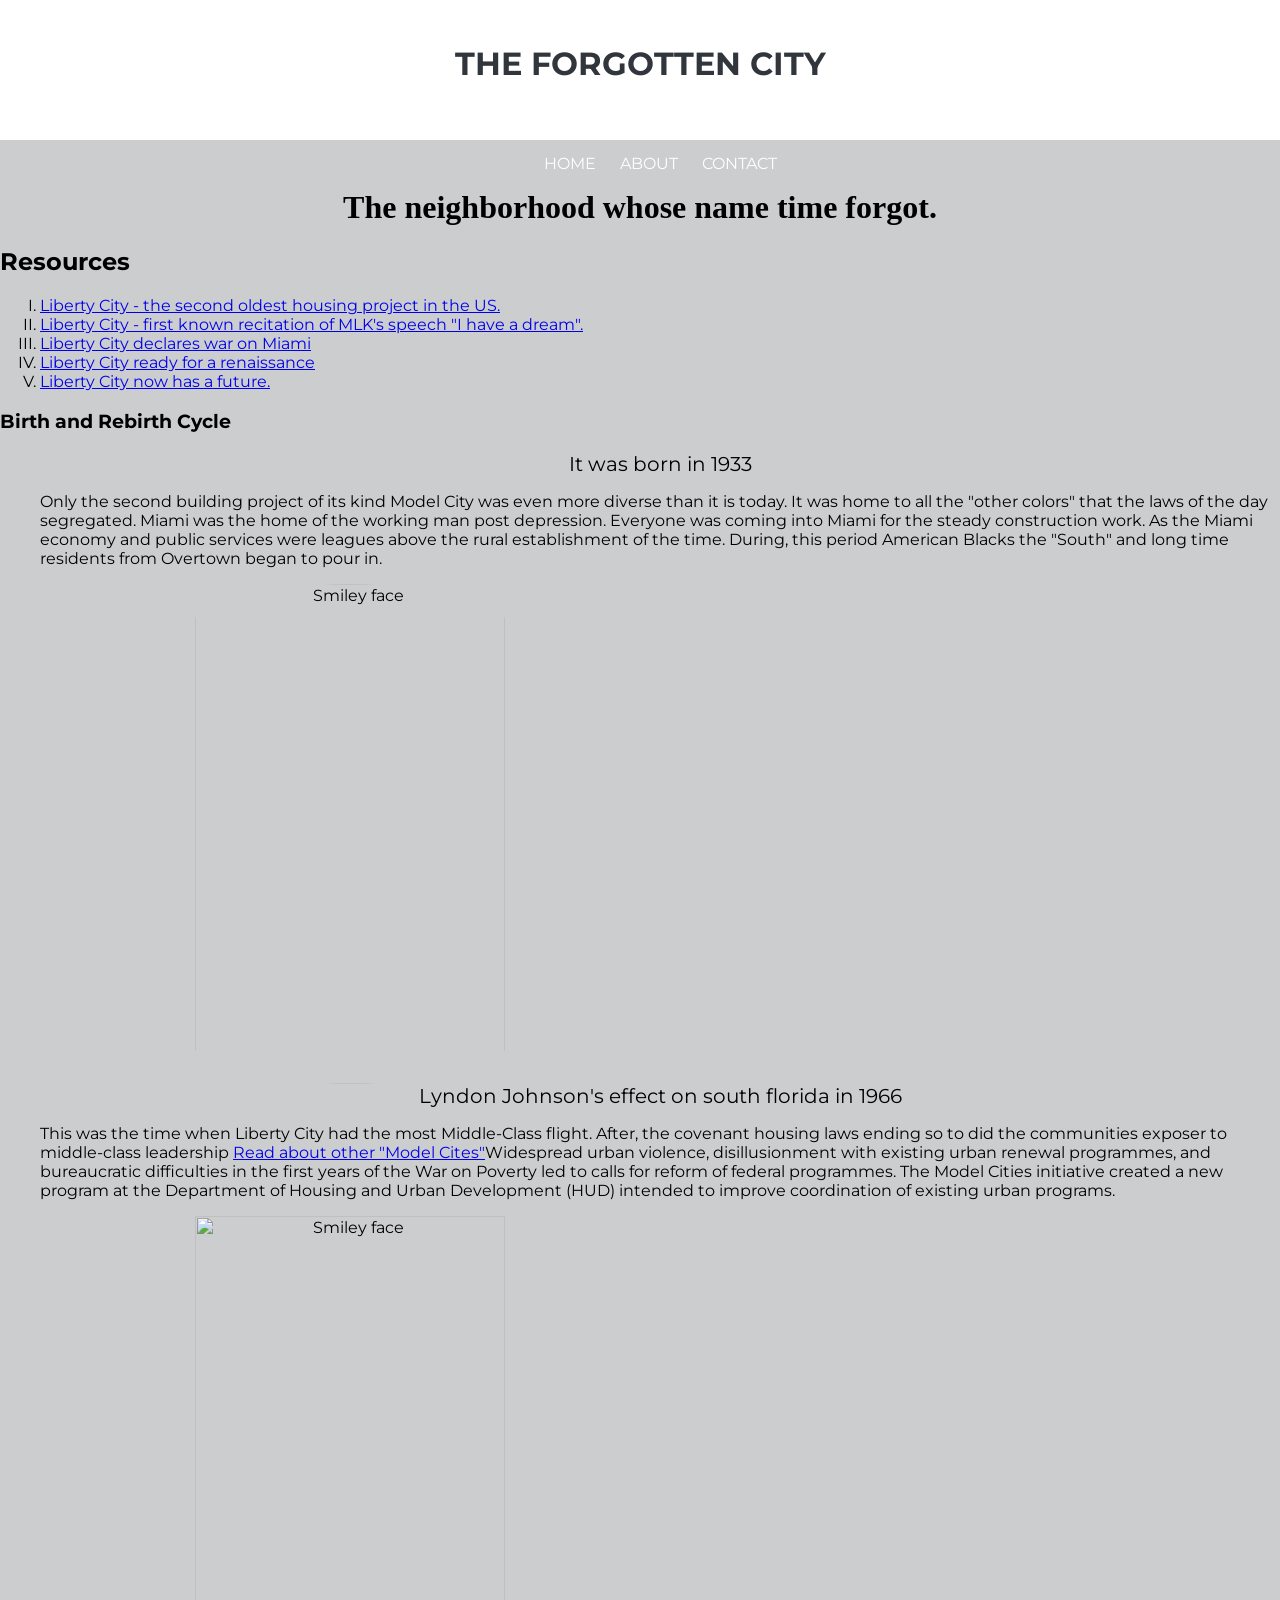
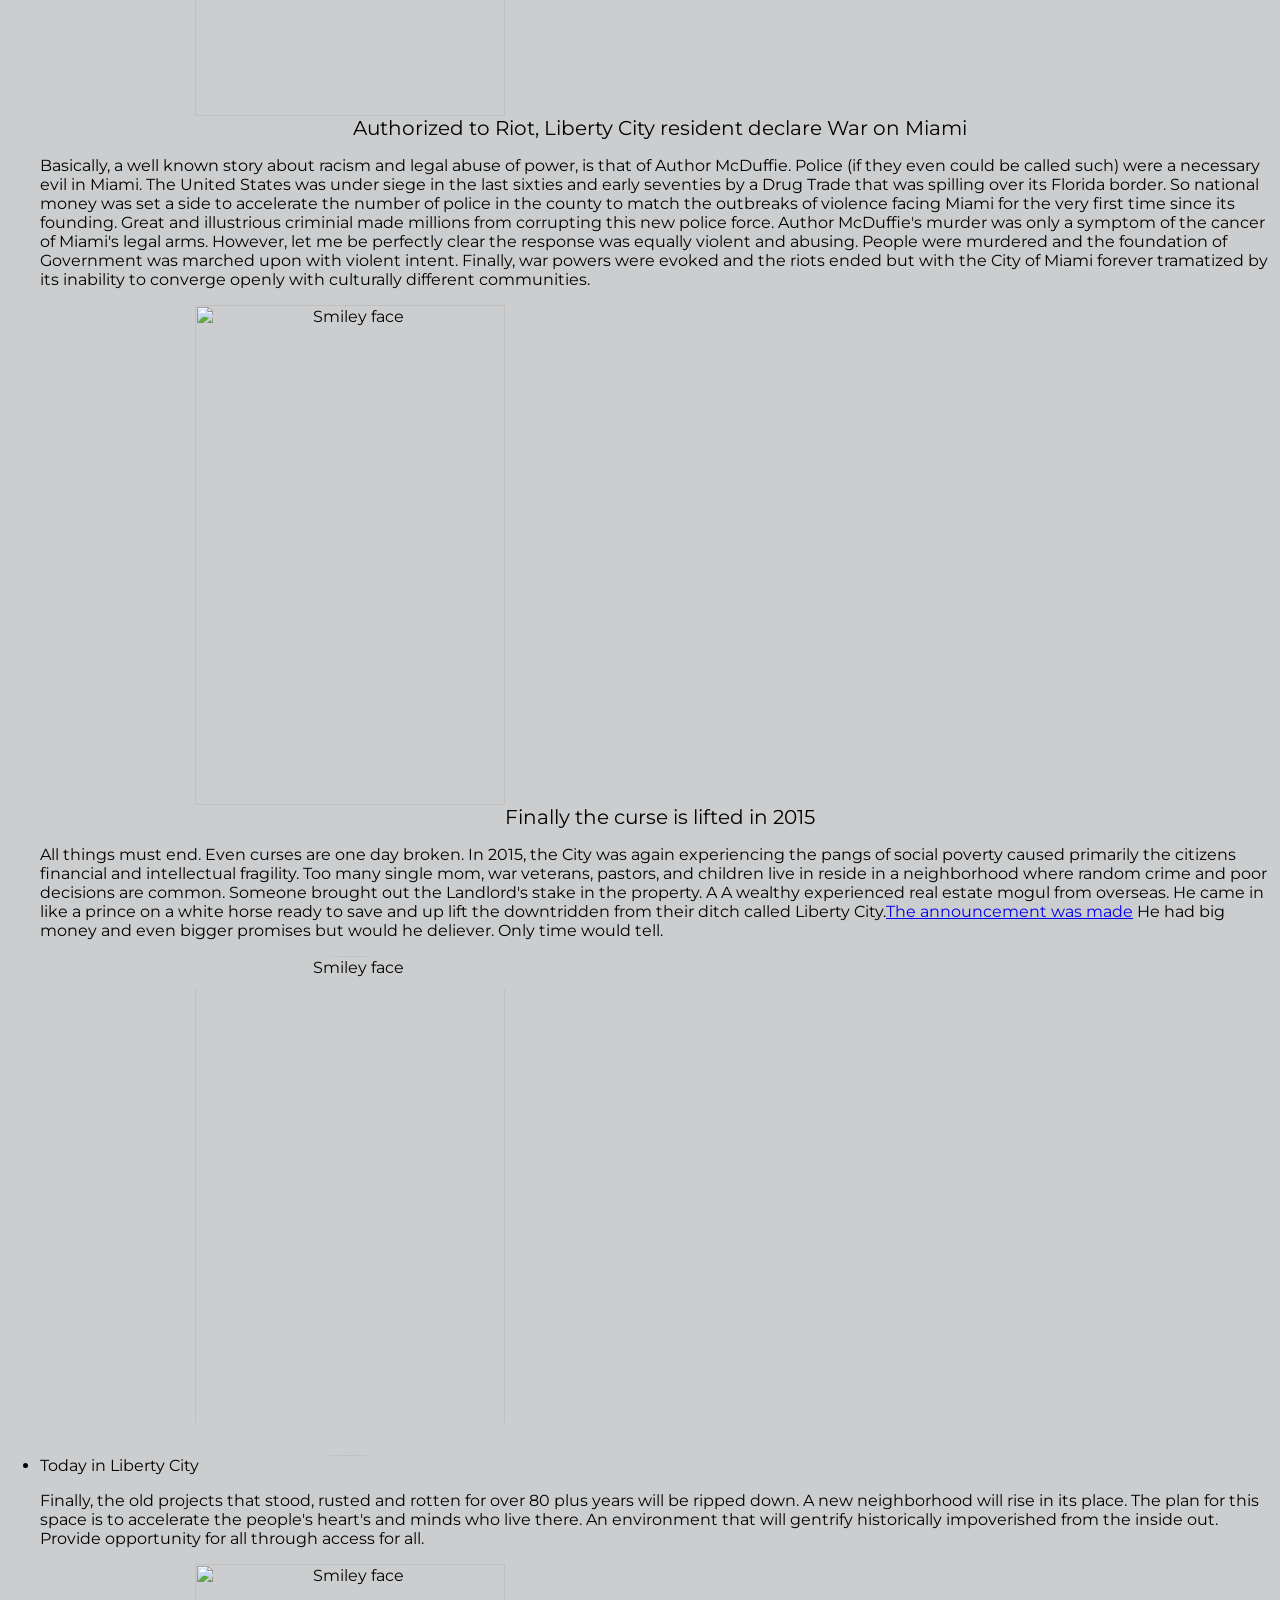
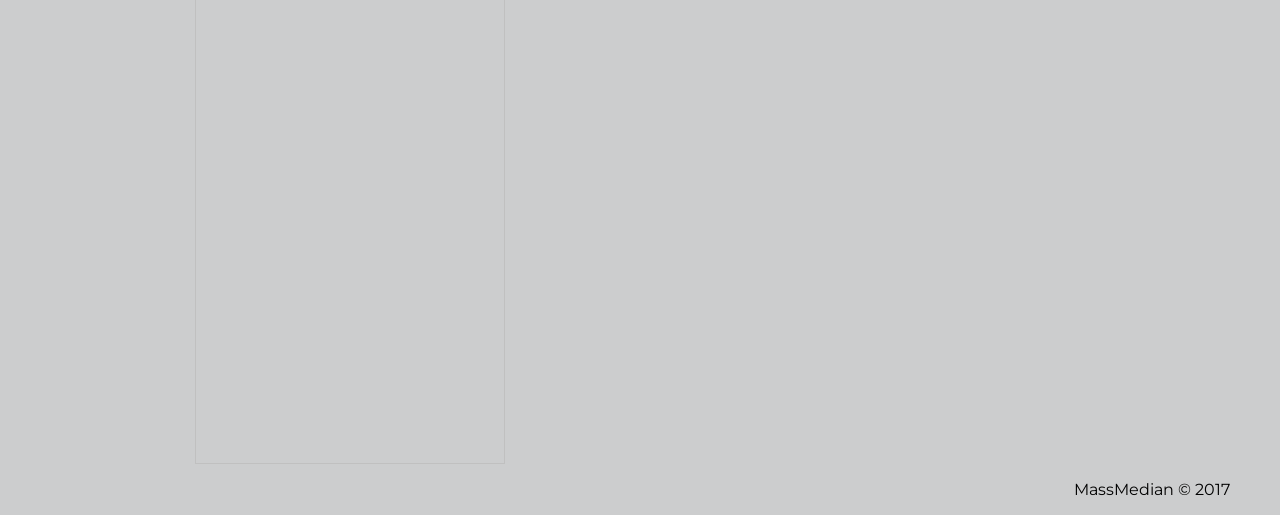
==== about.html @ 96c22610 "I finalized my project in html and css" ====
<!DOCTYPE HTML5>
<html>
<head>
  <title>Steven Barkley - rebranding Liberty City</title>
  <link rel="stylesheet" href="https://s3.amazonaws.com/codecademy-content/projects/bootstrap.min.css">
    <link href='https://fonts.googleapis.com/css?family=Montserrat' rel='stylesheet' type='text/css'>
  <link type="text/css" rel="stylesheet" href="nextstyle.css">
</head>
<body>
    <div class="header">
      <h1>the forgotten city</h1>
      
    </div>

    <div class="nav">
      <div class="container">
        <ul>
          <li><a style="text-decoration:none;" href="nextindex.html">Home</a></li>
          <li><a style="text-decoration:none;" href="about.html">About</a></li>
          <li>Contact</li>
        </ul>
      </div>
    </div>
  <div><header><h1 style="font-family:cursive;">The neighborhood whose name time forgot.</h1></header></div>
    <div><main>
        <h2>Resources</h2>
      <ol class="a">
        <li><a href="https://en.wikipedia.org/wiki/Liberty_City"> Liberty City - the second oldest housing project in the US.</u></a>
        <li><a href="https://thenewtropic.com/hampton-house/"> Liberty City - first known recitation of MLK's speech "I have a dream".</a>
        <li><a href="http://www.blackpast.org/aah/miami-liberty-city-riot-1980">Liberty City declares war on Miami</a>
        <li><a href="http://www.miamiherald.com/news/local/community/miami-dade/article151092242.html"> Liberty City ready for a renaissance</a>
        <li><a href="http://www.riseuplc.com/"> Liberty City now has a future.</a>
      </ol>
      <h3>Birth and Rebirth Cycle</h3>
      <ul>
        <li class="a">It was born in 1933</li>
        <article><p>Only the second building project of its kind Model City was
          even more diverse than it is today. It was home to all the "other colors"
          that the laws of the day segregated. Miami was the home of the working man post depression.
        Everyone was coming into Miami for the steady construction work. As the Miami economy
        and public services were leagues above the rural establishment of the time. During, this
        period American Blacks the "South" and long time residents from Overtown began to pour in.</p>
        <img class="aboutimg" style="border-radius: 80%"src="https://upload.wikimedia.org/wikipedia/commons/f/fa/Miami_neighborhoodsmap.png" alt="Smiley face" height="500" width="500"></article>
        <li class="a">Lyndon Johnson's effect on south florida in 1966 </li>
        <article><p>This was the time when Liberty City had the most Middle-Class flight. After,
          the covenant housing laws ending so to did the communities exposer to middle-class leadership
          <a href="https://en.wikipedia.org/wiki/Model_Cities_Program">Read about other "Model Cites"</a>Widespread urban violence, disillusionment with existing urban renewal programmes,
          and bureaucratic difficulties in the first years of the War on Poverty led to
          calls for reform of federal programmes. The Model Cities initiative created a
          new program at the Department of Housing and Urban Development (HUD) intended
          to improve coordination of existing urban programs.</p>
        <img class="aboutimg" src="https://upload.wikimedia.org/wikipedia/commons/8/81/LyndonJohnson_signs_Voting_Rights_Act_of_1965.jpg" alt="Smiley face" height="500" width="500"></article>
        <li class="a"> Authorized to Riot, Liberty City resident declare War on Miami</li>
        <article><p>Basically, a well known story about racism and legal abuse of power, is that
        of Author McDuffie. Police (if they even could be called such) were a necessary evil in Miami. The United States
        was under siege in the last sixties and early seventies by a Drug Trade that was spilling over its Florida border.
        So national money was set a side to accelerate the number of police in the county to match the outbreaks of violence
        facing Miami for the very first time since its founding. Great and illustrious criminial made millions from corrupting
        this new police force. Author McDuffie's murder was only a symptom of the cancer of Miami's legal arms. However, let me
        be perfectly clear the response was equally violent and abusing. People were murdered and the foundation of Government
        was marched upon with violent intent. Finally, war powers were evoked and the riots ended but with the City of Miami forever
        tramatized by its inability to converge openly with culturally different communities.</p>
        <img class="aboutimg" id="regular" src="https://s-media-cache-ak0.pinimg.com/736x/3d/92/b9/3d92b93a8f62834709990a2c9ec76cd9--miami-journalism.jpg" alt="Smiley face" height="500" width="500"></article>
        <li class="a">Finally the curse is lifted in 2015 </li>
        <article><p>All things must end. Even curses are one day broken. In 2015, the City was again experiencing the pangs of social poverty
        caused primarily the citizens financial and intellectual fragility. Too many single mom, war veterans, pastors, and children live in
        reside in a neighborhood where random crime and poor decisions are common. Someone brought out the Landlord's stake in the property. A
        A wealthy experienced real estate mogul from overseas. He came in like a prince on a white horse ready to save and up lift the downtridden
        from their ditch called Liberty City.<a href="http://www.miamiherald.com/news/local/community/miami-dade/article8590790.html">The
        announcement was made</a> He had big money and even bigger promises but would he deliever. Only time would tell.</p>
        <img class="aboutimg" style="border-radius: 80%"src="http://www.miamiherald.com/news/local/community/miami-dade/dm4zyr/picture8590784/alternates/FREE_1140/Lib%2029%20Two%20PAB.JPG" alt="Smiley face" height="500" width="500"></article>
        <li>Today in Liberty City</li>
        <article><p>Finally, the old projects that stood, rusted and rotten for over 80 plus years will be ripped down. A new neighborhood will rise
        in its place. The plan for this space is to accelerate the people's heart's and minds who live there. An environment that will gentrify <thead>
        historically impoverished from the inside out. Provide opportunity for all through access for all.
      </p><img class="aboutimg" src="https://www.dropbox.com/s/t070v8k804k35qh/Capture1.PNG?raw=1" alt="Smiley face" height="500" width="500"></article>
      </ul>
    </div>
    <div>
    </main>
  </div>
<div>
  <footer> <p> MassMedian &#169; 2017</p> </footer>
</div>
</body>
</html>
---- nextstyle.css ----
body div h1 {
    text-align: center;
}

html, body {
  background-color: #cccdce;
  font-family: 'Montserrat', sans-serif;
  margin: 0;
  padding: 0; 
}

li.a{
    list-style-type: none;
    text-align: center;
    font-size: 20px;
}

.aboutimg {
    text-align: center;
    width: 50%;
    margin: auto;
}

.header {
  background-color: #fff;
  height: 140px;
  text-align: center;
}

.header h1 {
  color: #31363d;
  font-size: 32px;
  margin: 0;
  position: relative;
  text-transform: uppercase;
  top: 44px;
}
ol {
    list-style: upper-roman;
}
ol:first-child{
    padding: 0 0 0 30px;
}

ul li a {
    color: white;
    text-decoration: none;
}
ul li a:hover {
    background-color: black;
    text-align: right;
    text-decoration: none
}
.nav ul {
  margin: 0 0 30px;
  text-align: center;
}

.nav li {
  -webkit-transition:color 0.25s;
  transition:color 0.25s;
  display: inline-block;
  color: white;
  text-transform: uppercase;
  margin-right: 10px;
  margin-left: 10px;
  position: relative;
  top: 14px;
}

.nav li:hover {
  color: #31363d;
  cursor: pointer; 
  -webkit-transition: color 1s;
  transition: color 1s;
}

.row {
  margin-top: 30px;
}

footer {
    text-align: right;
    padding: 0 50px 0 0;
}
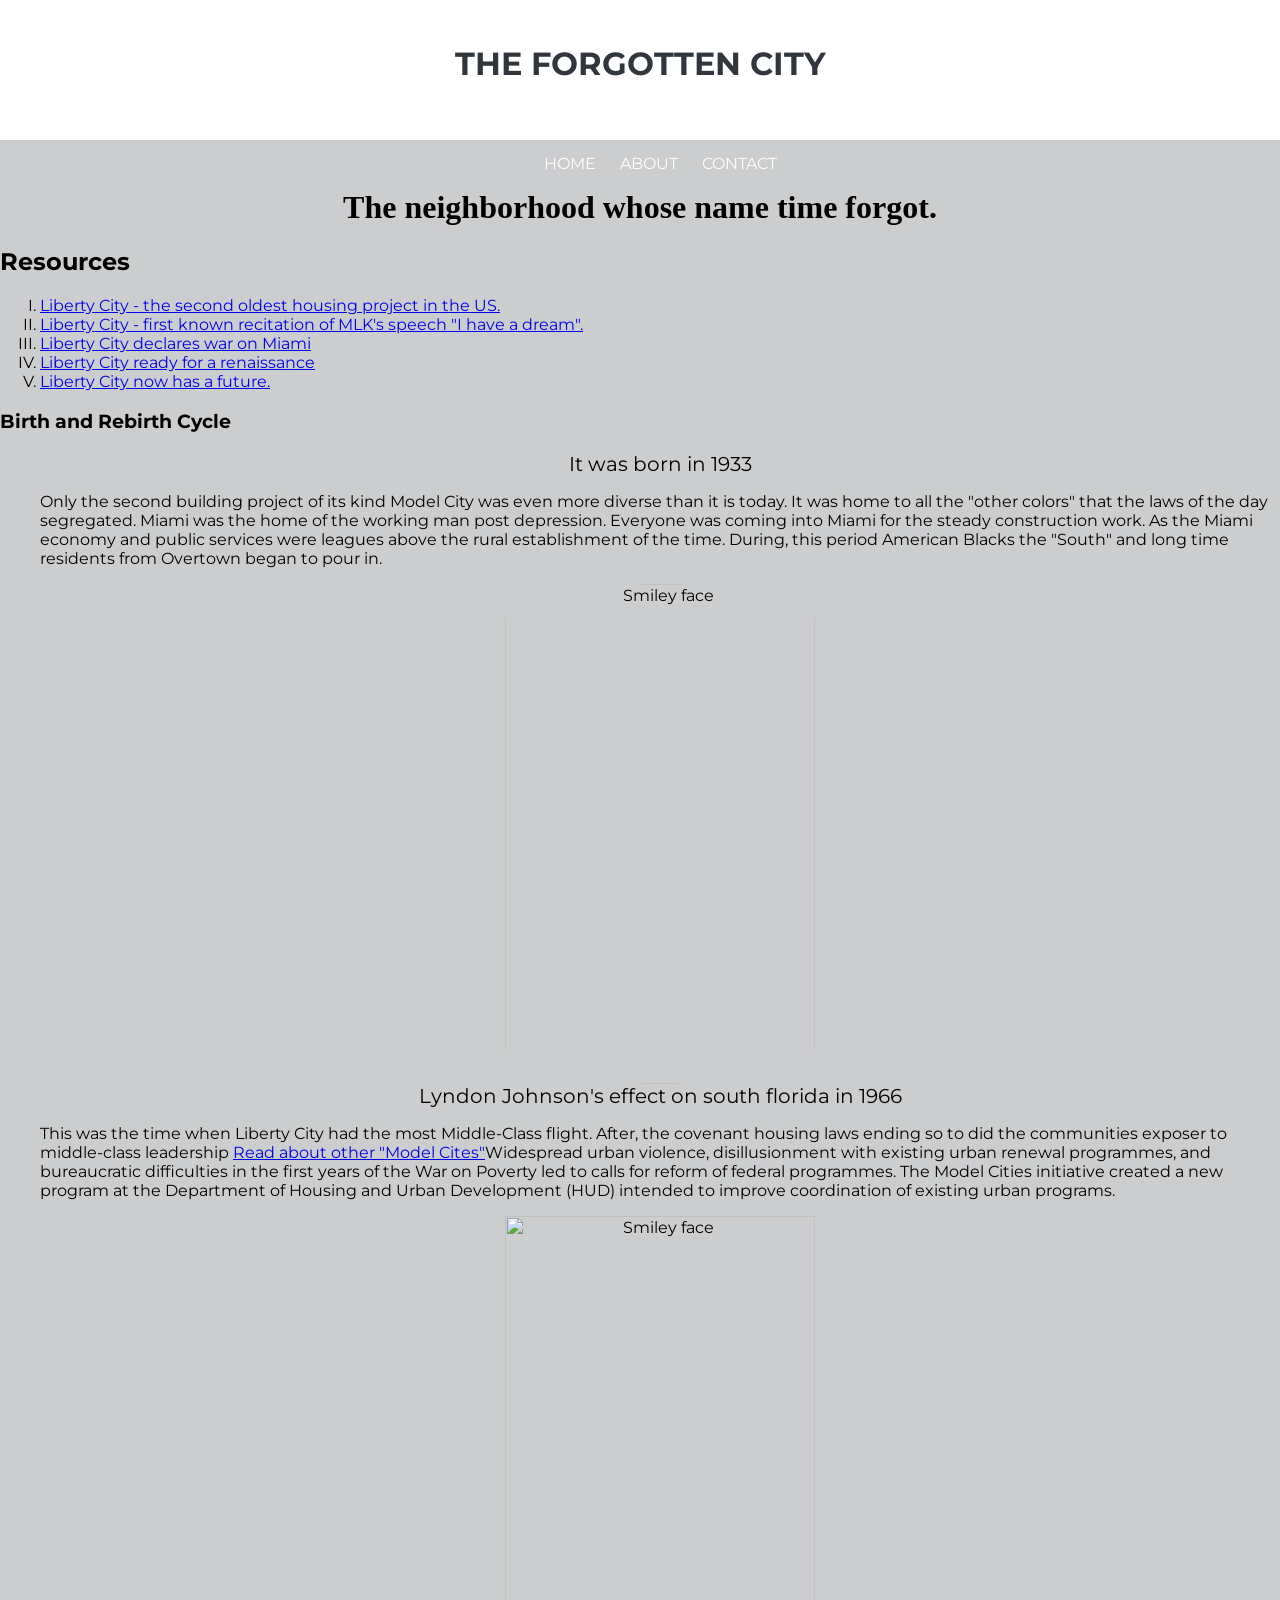
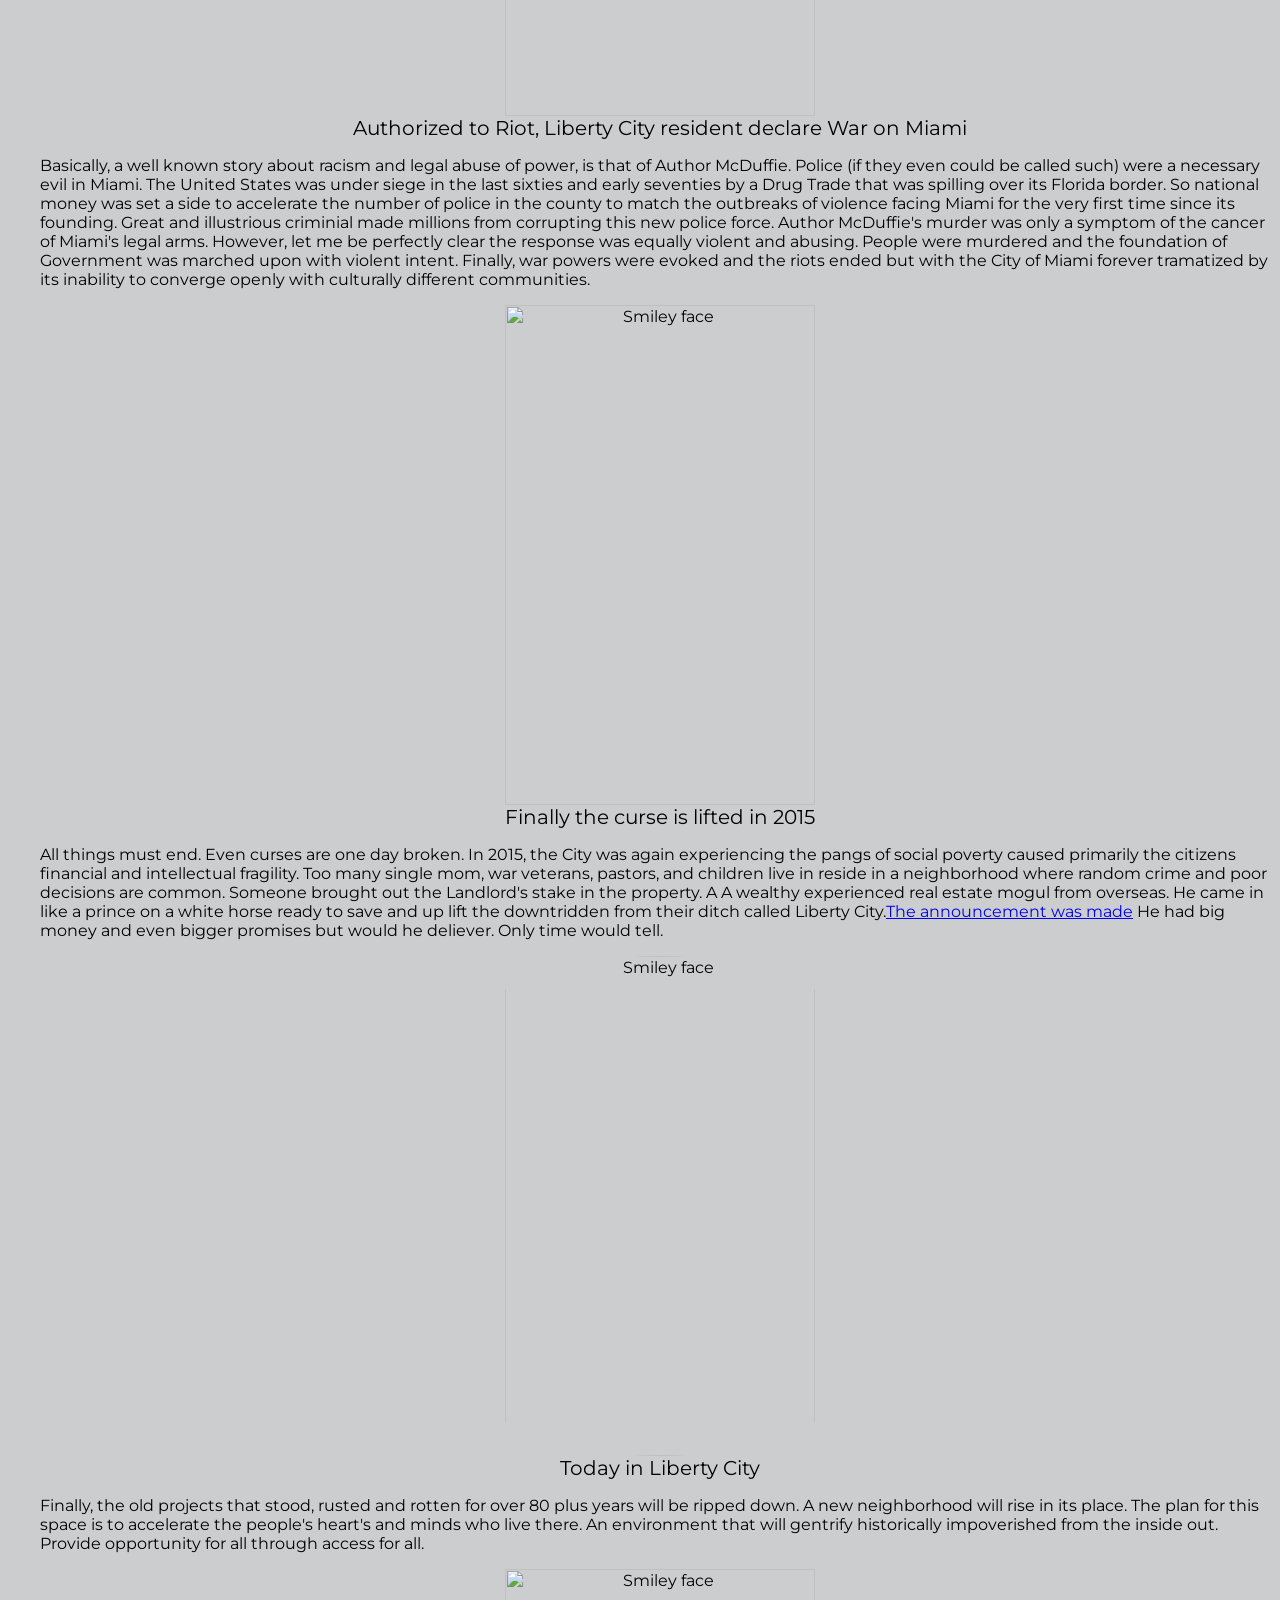
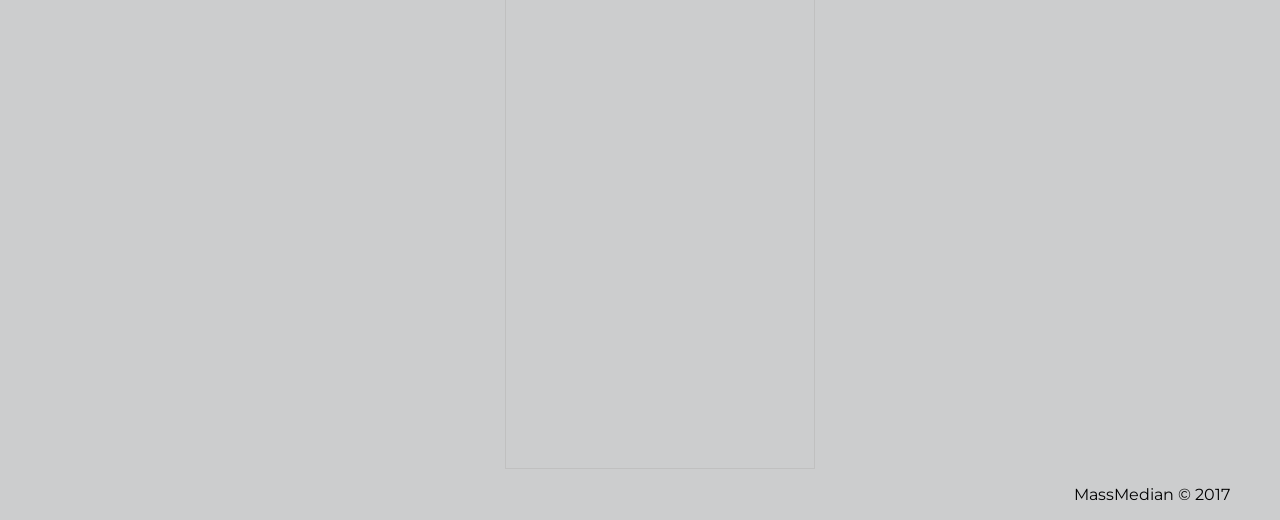
==== commit 7c3e47c7: "Changed the images so that they all are centered on the about.html" ====
--- a/about.html
+++ b/about.html
@@ -69,7 +69,7 @@
         from their ditch called Liberty City.<a href="http://www.miamiherald.com/news/local/community/miami-dade/article8590790.html">The
         announcement was made</a> He had big money and even bigger promises but would he deliever. Only time would tell.</p>
         <img class="aboutimg" style="border-radius: 80%"src="http://www.miamiherald.com/news/local/community/miami-dade/dm4zyr/picture8590784/alternates/FREE_1140/Lib%2029%20Two%20PAB.JPG" alt="Smiley face" height="500" width="500"></article>
-        <li>Today in Liberty City</li>
+        <li class="a">Today in Liberty City</li>
         <article><p>Finally, the old projects that stood, rusted and rotten for over 80 plus years will be ripped down. A new neighborhood will rise
         in its place. The plan for this space is to accelerate the people's heart's and minds who live there. An environment that will gentrify <thead>
         historically impoverished from the inside out. Provide opportunity for all through access for all.
--- a/nextstyle.css
+++ b/nextstyle.css
@@ -16,9 +16,11 @@
 }
 
 .aboutimg {
+    display: block;
+    margin: auto;
     text-align: center;
     width: 50%;
-    margin: auto;
+    float: center;
 }
 
 .header {
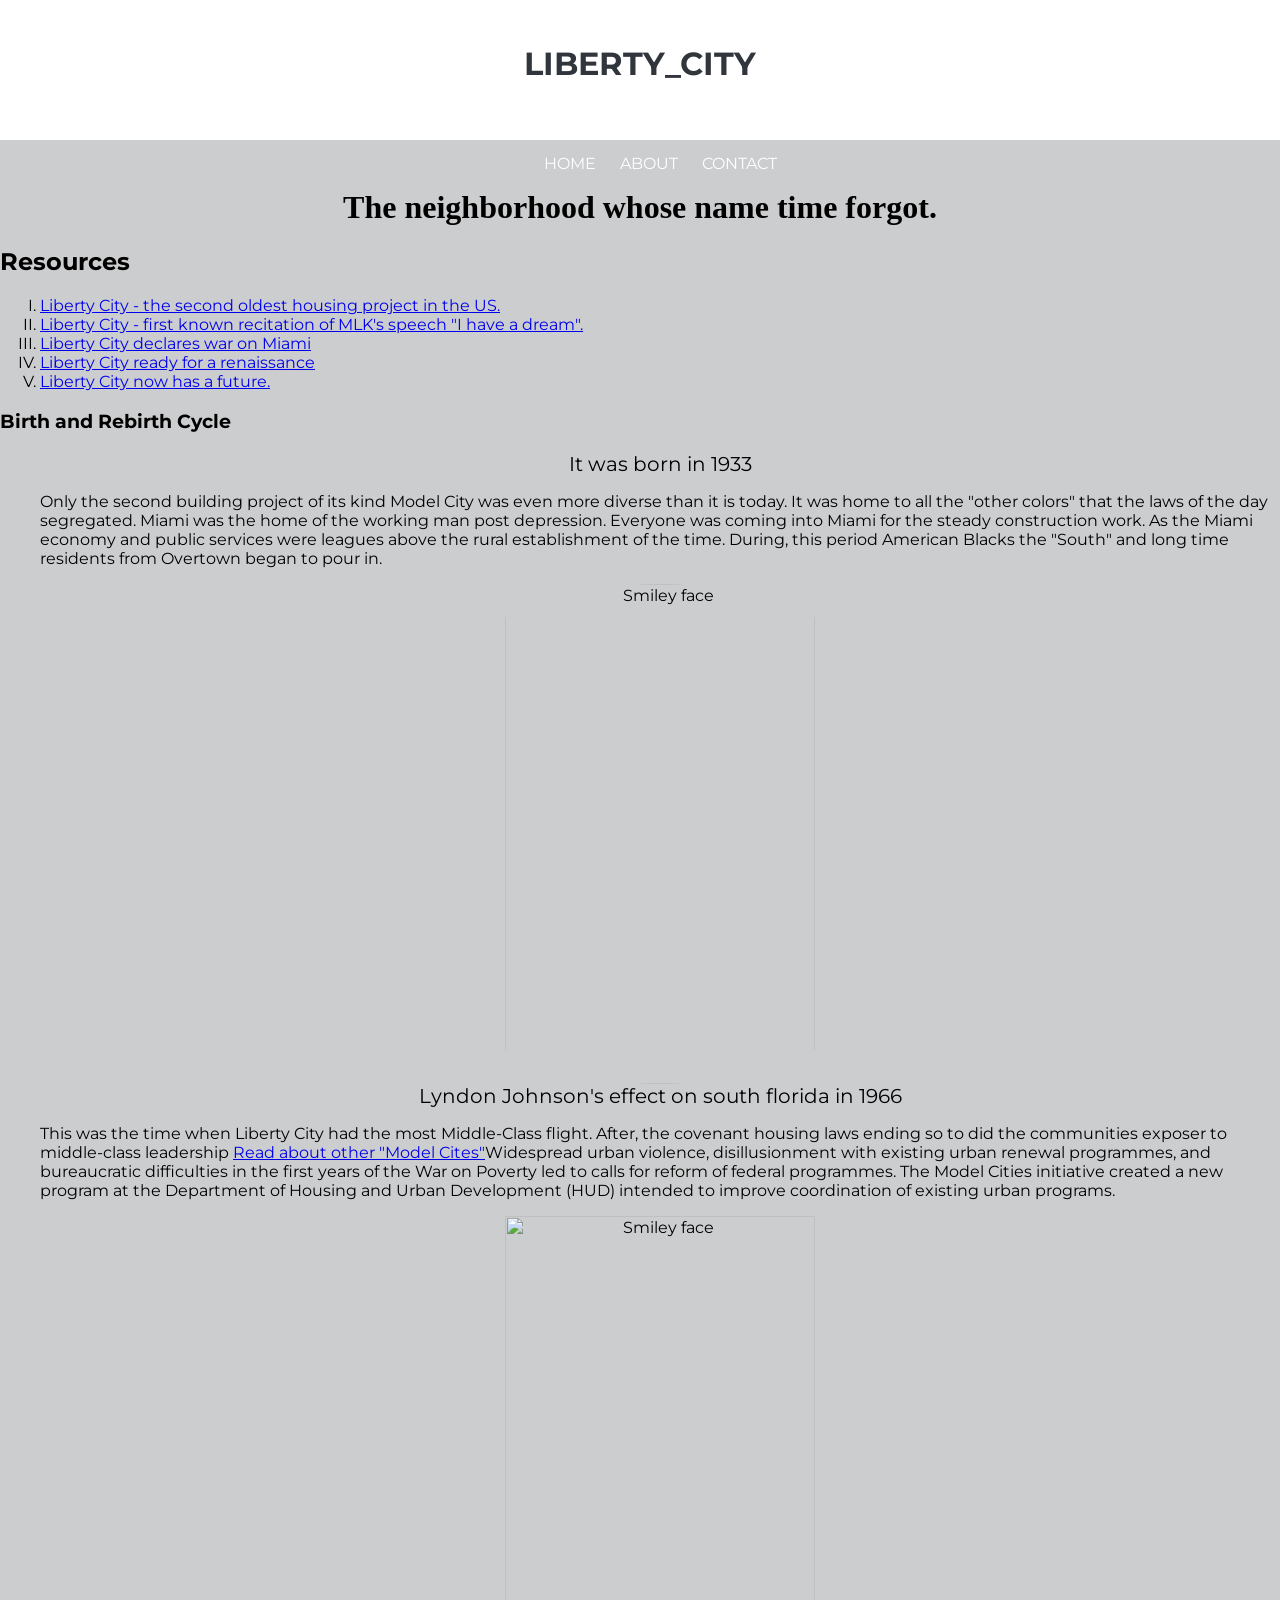
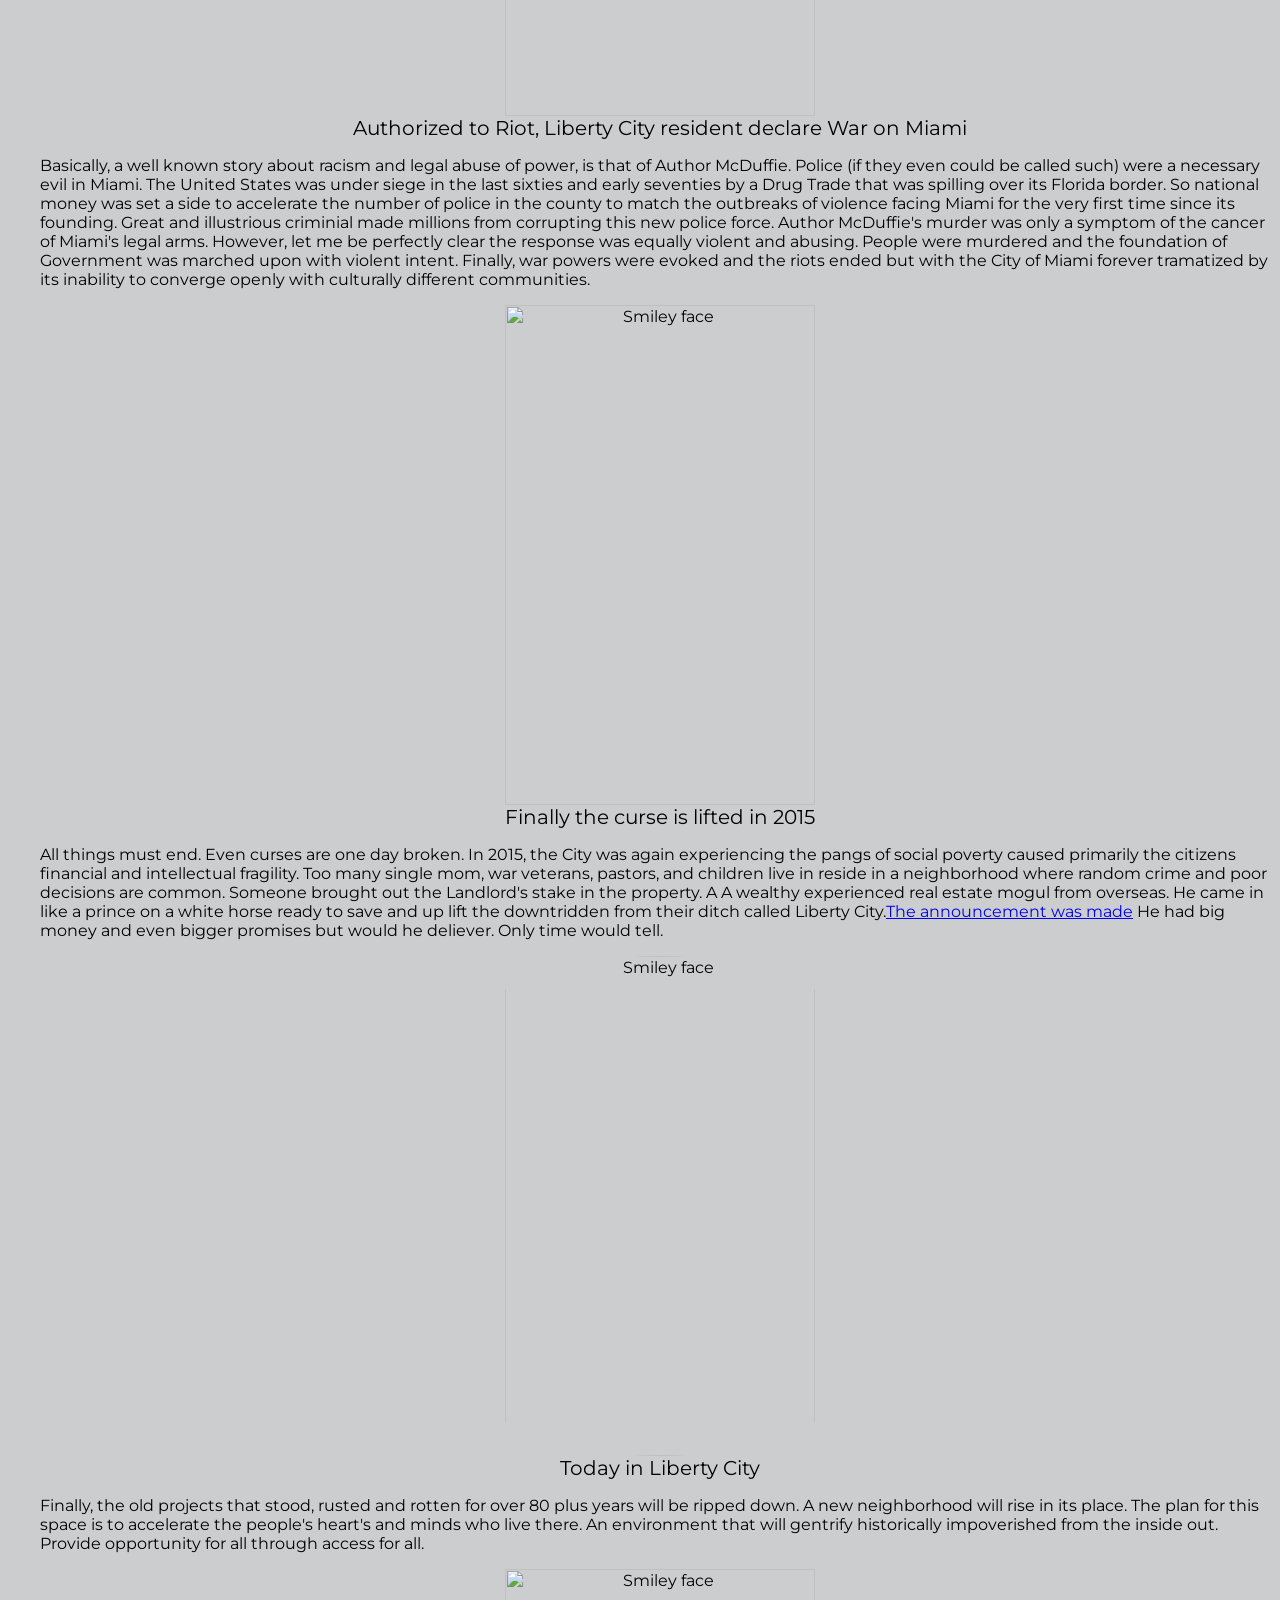
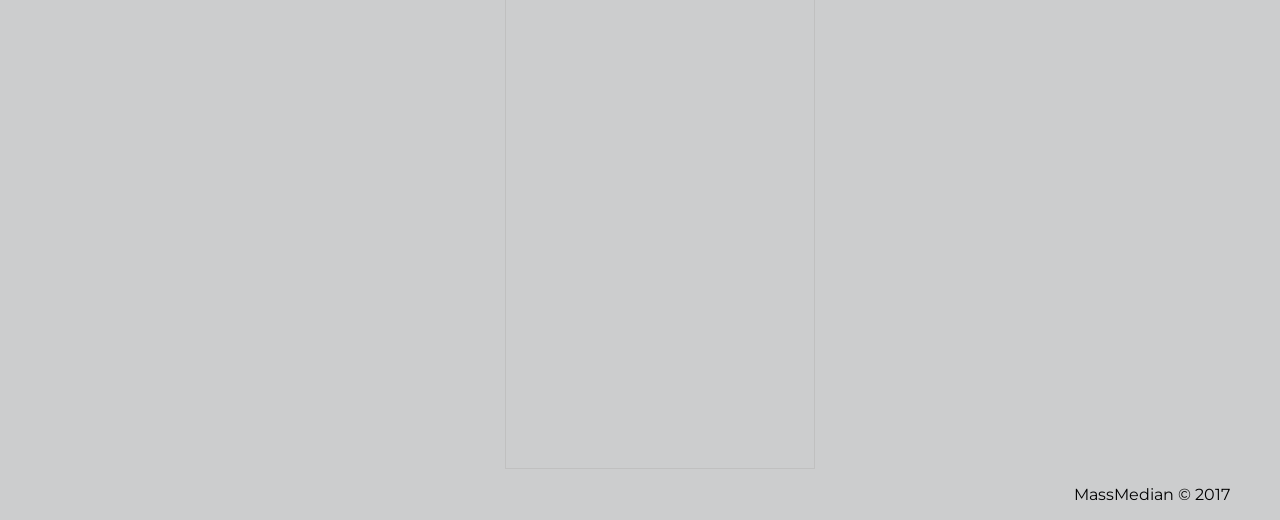
==== commit bcf222a1: "small change to about.html" ====
--- a/about.html
+++ b/about.html
@@ -1,86 +1,135 @@
 <!DOCTYPE HTML5>
 <html>
+
 <head>
   <title>Steven Barkley - rebranding Liberty City</title>
   <link rel="stylesheet" href="https://s3.amazonaws.com/codecademy-content/projects/bootstrap.min.css">
-    <link href='https://fonts.googleapis.com/css?family=Montserrat' rel='stylesheet' type='text/css'>
-  <link type="text/css" rel="stylesheet" href="nextstyle.css">
+  <link href='https://fonts.googleapis.com/css?family=Montserrat' rel='stylesheet' type='text/css'>
+  <link type="text/css" rel="stylesheet" href="style.css">
 </head>
+
 <body>
-    <div class="header">
-      <h1>the forgotten city</h1>
-      
+  <div class="header">
+    <h1>Liberty_City</h1>
+  </div>
+
+  <div class="nav">
+    <div class="container">
+      <ul>
+        <li><a style="text-decoration:none;" href="index.html">Home</a></li>
+        <li><a style="text-decoration:none;" href="about.html">About</a></li>
+
+        <li><a style="text-decoration:none;" href="contact.html">Contact</a></li>
+      </ul>
     </div>
-
-    <div class="nav">
-      <div class="container">
-        <ul>
-          <li><a style="text-decoration:none;" href="nextindex.html">Home</a></li>
-          <li><a style="text-decoration:none;" href="about.html">About</a></li>
-          <li>Contact</li>
-        </ul>
-      </div>
-    </div>
-  <div><header><h1 style="font-family:cursive;">The neighborhood whose name time forgot.</h1></header></div>
-    <div><main>
-        <h2>Resources</h2>
+  </div>
+  <div>
+    <header>
+      <h1 style="font-family:cursive;">The neighborhood whose name time forgot.</h1>
+    </header>
+  </div>
+  <div>
+    <main>
+      <h2>Resources</h2>
       <ol class="a">
-        <li><a href="https://en.wikipedia.org/wiki/Liberty_City"> Liberty City - the second oldest housing project in the US.</u></a>
-        <li><a href="https://thenewtropic.com/hampton-house/"> Liberty City - first known recitation of MLK's speech "I have a dream".</a>
+        <li><a href="https://en.wikipedia.org/wiki/Liberty_City"> Liberty City - the second oldest housing project in
+            the US.</u></a>
+        <li><a href="https://thenewtropic.com/hampton-house/"> Liberty City - first known recitation of MLK's speech "I
+            have a dream".</a>
         <li><a href="http://www.blackpast.org/aah/miami-liberty-city-riot-1980">Liberty City declares war on Miami</a>
-        <li><a href="http://www.miamiherald.com/news/local/community/miami-dade/article151092242.html"> Liberty City ready for a renaissance</a>
+        <li><a href="http://www.miamiherald.com/news/local/community/miami-dade/article151092242.html"> Liberty City
+            ready for a renaissance</a>
         <li><a href="http://www.riseuplc.com/"> Liberty City now has a future.</a>
       </ol>
       <h3>Birth and Rebirth Cycle</h3>
       <ul>
         <li class="a">It was born in 1933</li>
-        <article><p>Only the second building project of its kind Model City was
-          even more diverse than it is today. It was home to all the "other colors"
-          that the laws of the day segregated. Miami was the home of the working man post depression.
-        Everyone was coming into Miami for the steady construction work. As the Miami economy
-        and public services were leagues above the rural establishment of the time. During, this
-        period American Blacks the "South" and long time residents from Overtown began to pour in.</p>
-        <img class="aboutimg" style="border-radius: 80%"src="https://upload.wikimedia.org/wikipedia/commons/f/fa/Miami_neighborhoodsmap.png" alt="Smiley face" height="500" width="500"></article>
+        <article>
+          <p>Only the second building project of its kind Model City was
+            even more diverse than it is today. It was home to all the "other colors"
+            that the laws of the day segregated. Miami was the home of the working man post depression.
+            Everyone was coming into Miami for the steady construction work. As the Miami economy
+            and public services were leagues above the rural establishment of the time. During, this
+            period American Blacks the "South" and long time residents from Overtown began to pour in.</p>
+          <img class="aboutimg" style="border-radius: 80%"
+            src="https://upload.wikimedia.org/wikipedia/commons/f/fa/Miami_neighborhoodsmap.png" alt="Smiley face"
+            height="500" width="500">
+        </article>
         <li class="a">Lyndon Johnson's effect on south florida in 1966 </li>
-        <article><p>This was the time when Liberty City had the most Middle-Class flight. After,
-          the covenant housing laws ending so to did the communities exposer to middle-class leadership
-          <a href="https://en.wikipedia.org/wiki/Model_Cities_Program">Read about other "Model Cites"</a>Widespread urban violence, disillusionment with existing urban renewal programmes,
-          and bureaucratic difficulties in the first years of the War on Poverty led to
-          calls for reform of federal programmes. The Model Cities initiative created a
-          new program at the Department of Housing and Urban Development (HUD) intended
-          to improve coordination of existing urban programs.</p>
-        <img class="aboutimg" src="https://upload.wikimedia.org/wikipedia/commons/8/81/LyndonJohnson_signs_Voting_Rights_Act_of_1965.jpg" alt="Smiley face" height="500" width="500"></article>
+        <article>
+          <p>This was the time when Liberty City had the most Middle-Class flight. After,
+            the covenant housing laws ending so to did the communities exposer to middle-class leadership
+            <a href="https://en.wikipedia.org/wiki/Model_Cities_Program">Read about other "Model Cites"</a>Widespread
+            urban violence, disillusionment with existing urban renewal programmes,
+            and bureaucratic difficulties in the first years of the War on Poverty led to
+            calls for reform of federal programmes. The Model Cities initiative created a
+            new program at the Department of Housing and Urban Development (HUD) intended
+            to improve coordination of existing urban programs.
+          </p>
+          <img class="aboutimg"
+            src="https://upload.wikimedia.org/wikipedia/commons/8/81/LyndonJohnson_signs_Voting_Rights_Act_of_1965.jpg"
+            alt="Smiley face" height="500" width="500">
+        </article>
         <li class="a"> Authorized to Riot, Liberty City resident declare War on Miami</li>
-        <article><p>Basically, a well known story about racism and legal abuse of power, is that
-        of Author McDuffie. Police (if they even could be called such) were a necessary evil in Miami. The United States
-        was under siege in the last sixties and early seventies by a Drug Trade that was spilling over its Florida border.
-        So national money was set a side to accelerate the number of police in the county to match the outbreaks of violence
-        facing Miami for the very first time since its founding. Great and illustrious criminial made millions from corrupting
-        this new police force. Author McDuffie's murder was only a symptom of the cancer of Miami's legal arms. However, let me
-        be perfectly clear the response was equally violent and abusing. People were murdered and the foundation of Government
-        was marched upon with violent intent. Finally, war powers were evoked and the riots ended but with the City of Miami forever
-        tramatized by its inability to converge openly with culturally different communities.</p>
-        <img class="aboutimg" id="regular" src="https://s-media-cache-ak0.pinimg.com/736x/3d/92/b9/3d92b93a8f62834709990a2c9ec76cd9--miami-journalism.jpg" alt="Smiley face" height="500" width="500"></article>
+        <article>
+          <p>Basically, a well known story about racism and legal abuse of power, is that
+            of Author McDuffie. Police (if they even could be called such) were a necessary evil in Miami. The United
+            States
+            was under siege in the last sixties and early seventies by a Drug Trade that was spilling over its Florida
+            border.
+            So national money was set a side to accelerate the number of police in the county to match the outbreaks of
+            violence
+            facing Miami for the very first time since its founding. Great and illustrious criminial made millions from
+            corrupting
+            this new police force. Author McDuffie's murder was only a symptom of the cancer of Miami's legal arms.
+            However, let me
+            be perfectly clear the response was equally violent and abusing. People were murdered and the foundation of
+            Government
+            was marched upon with violent intent. Finally, war powers were evoked and the riots ended but with the City
+            of Miami forever
+            tramatized by its inability to converge openly with culturally different communities.</p>
+          <img class="aboutimg" id="regular"
+            src="https://s-media-cache-ak0.pinimg.com/736x/3d/92/b9/3d92b93a8f62834709990a2c9ec76cd9--miami-journalism.jpg"
+            alt="Smiley face" height="500" width="500">
+        </article>
         <li class="a">Finally the curse is lifted in 2015 </li>
-        <article><p>All things must end. Even curses are one day broken. In 2015, the City was again experiencing the pangs of social poverty
-        caused primarily the citizens financial and intellectual fragility. Too many single mom, war veterans, pastors, and children live in
-        reside in a neighborhood where random crime and poor decisions are common. Someone brought out the Landlord's stake in the property. A
-        A wealthy experienced real estate mogul from overseas. He came in like a prince on a white horse ready to save and up lift the downtridden
-        from their ditch called Liberty City.<a href="http://www.miamiherald.com/news/local/community/miami-dade/article8590790.html">The
-        announcement was made</a> He had big money and even bigger promises but would he deliever. Only time would tell.</p>
-        <img class="aboutimg" style="border-radius: 80%"src="http://www.miamiherald.com/news/local/community/miami-dade/dm4zyr/picture8590784/alternates/FREE_1140/Lib%2029%20Two%20PAB.JPG" alt="Smiley face" height="500" width="500"></article>
+        <article>
+          <p>All things must end. Even curses are one day broken. In 2015, the City was again experiencing the pangs of
+            social poverty
+            caused primarily the citizens financial and intellectual fragility. Too many single mom, war veterans,
+            pastors, and children live in
+            reside in a neighborhood where random crime and poor decisions are common. Someone brought out the
+            Landlord's stake in the property. A
+            A wealthy experienced real estate mogul from overseas. He came in like a prince on a white horse ready to
+            save and up lift the downtridden
+            from their ditch called Liberty City.<a
+              href="http://www.miamiherald.com/news/local/community/miami-dade/article8590790.html">The
+              announcement was made</a> He had big money and even bigger promises but would he deliever. Only time would
+            tell.</p>
+          <img class="aboutimg" style="border-radius: 80%"
+            src="http://www.miamiherald.com/news/local/community/miami-dade/dm4zyr/picture8590784/alternates/FREE_1140/Lib%2029%20Two%20PAB.JPG"
+            alt="Smiley face" height="500" width="500">
+        </article>
         <li class="a">Today in Liberty City</li>
-        <article><p>Finally, the old projects that stood, rusted and rotten for over 80 plus years will be ripped down. A new neighborhood will rise
-        in its place. The plan for this space is to accelerate the people's heart's and minds who live there. An environment that will gentrify <thead>
-        historically impoverished from the inside out. Provide opportunity for all through access for all.
-      </p><img class="aboutimg" src="https://www.dropbox.com/s/t070v8k804k35qh/Capture1.PNG?raw=1" alt="Smiley face" height="500" width="500"></article>
+        <article>
+          <p>Finally, the old projects that stood, rusted and rotten for over 80 plus years will be ripped down. A new
+            neighborhood will rise
+            in its place. The plan for this space is to accelerate the people's heart's and minds who live there. An
+            environment that will gentrify <thead>
+              historically impoverished from the inside out. Provide opportunity for all through access for all.
+          </p><img class="aboutimg" src="https://www.dropbox.com/s/t070v8k804k35qh/Capture1.PNG?raw=1" alt="Smiley face"
+            height="500" width="500">
+        </article>
       </ul>
-    </div>
-    <div>
+  </div>
+  <div>
     </main>
   </div>
-<div>
-  <footer> <p> MassMedian &#169; 2017</p> </footer>
-</div>
+  <div>
+    <footer>
+      <p> MassMedian &#169; 2017</p>
+    </footer>
+  </div>
 </body>
-</html>
+
+</html>
--- a/style.css
+++ b/style.css
@@ -0,0 +1,87 @@
+body div h1 {
+    text-align: center;
+}
+
+html, body {
+  background-color: #cccdce;
+  font-family: 'Montserrat', sans-serif;
+  margin: 0;
+  padding: 0; 
+}
+
+li.a{
+    list-style-type: none;
+    text-align: center;
+    font-size: 20px;
+}
+
+.aboutimg {
+    display: block;
+    margin: auto;
+    text-align: center;
+    width: 50%;
+    float: center;
+}
+
+.header {
+  background-color: #fff;
+  height: 140px;
+  text-align: center;
+}
+
+.header h1 {
+  color: #31363d;
+  font-size: 32px;
+  margin: 0;
+  position: relative;
+  text-transform: uppercase;
+  top: 44px;
+}
+ol {
+    list-style: upper-roman;
+}
+ol:first-child{
+    padding: 0 0 0 30px;
+}
+
+ul li a {
+    color: white;
+    text-decoration: none;
+}
+ul li a:hover {
+    background-color: black;
+    text-align: right;
+    text-decoration: none
+}
+.nav ul {
+  margin: 0 0 30px;
+  text-align: center;
+}
+
+.nav li {
+  -webkit-transition:color 0.25s;
+  transition:color 0.25s;
+  display: inline-block;
+  color: white;
+  text-transform: uppercase;
+  margin-right: 10px;
+  margin-left: 10px;
+  position: relative;
+  top: 14px;
+}
+
+.nav li:hover {
+  color: #31363d;
+  cursor: pointer; 
+  -webkit-transition: color 1s;
+  transition: color 1s;
+}
+
+.row {
+  margin-top: 30px;
+}
+
+footer {
+    text-align: right;
+    padding: 0 50px 0 0;
+}
